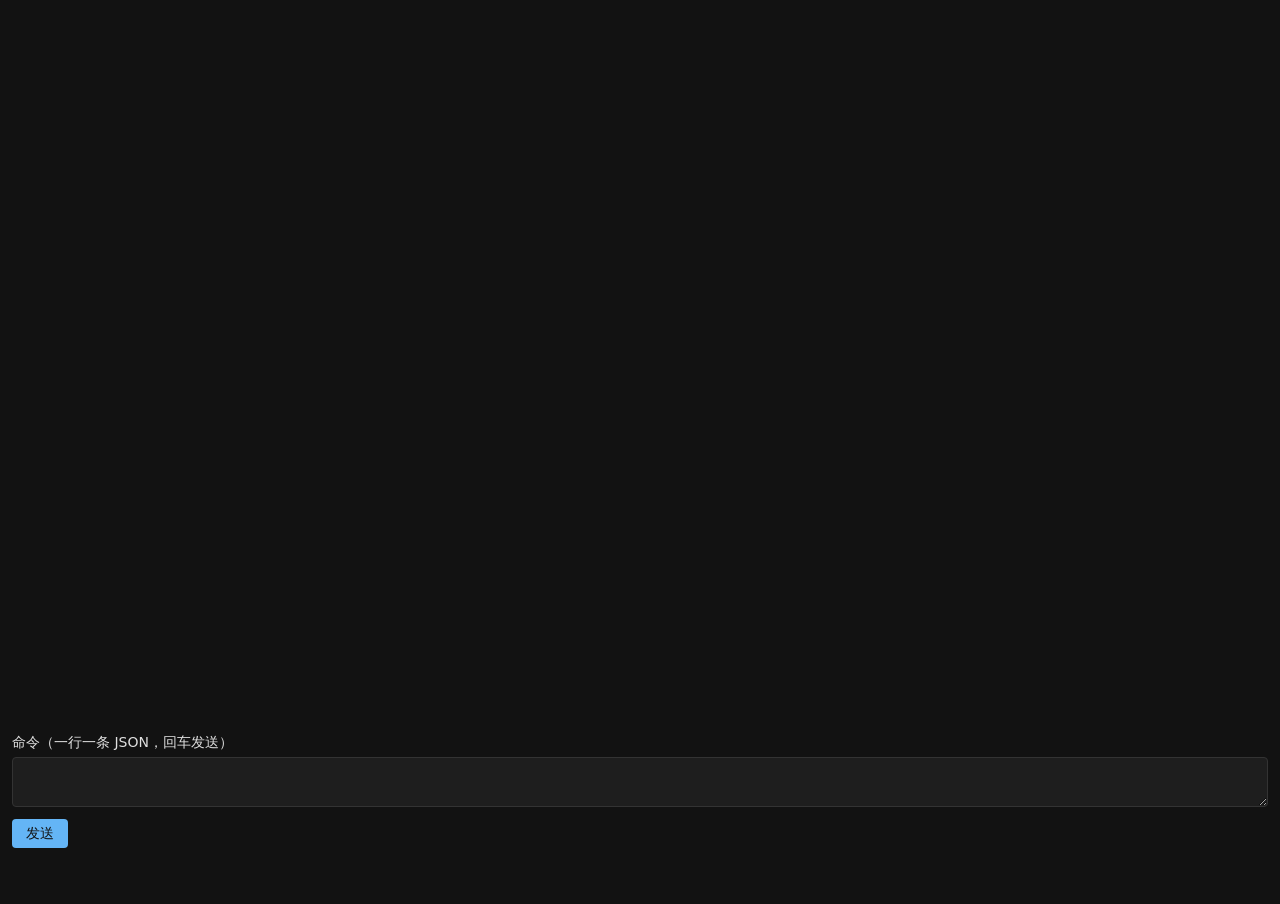
==== web/index.html @ be83e7e2 "P3 step 21c: a canvas, a frame loop, and the AX tree Chrome actually builds The browser host gets it" ====
<!doctype html>
<html lang="zh-CN">
<head>
  <meta charset="utf-8">
  <meta name="viewport" content="width=device-width, initial-scale=1">
  <title>rustim — 勾股定理</title>
  <link rel="stylesheet" href="style.css">
</head>
<body>
  <!--
    The frame size is the canvas's width/height attributes: `rustim_web` reads
    them and renders one pixel per pixel, so the picture is the same 1280x720
    frame the desktop golden holds.

    The canvas is aria-hidden because this demo's accessibility tree is the
    DOM overlay the host builds (step 21d); a screen reader given both would
    hear every figure twice.
  -->
  <div class="stage">
    <canvas id="canvas" width="1280" height="720" aria-hidden="true"></canvas>
    <!-- The DOM/ARIA projection of the scene. The host fills it; it is a
         sibling of the canvas rather than its parent so the canvas's pixels
         and the semantic nodes keep separate owners. -->
    <div id="a11y"></div>
  </div>

  <form id="command" autocomplete="off">
    <label for="line">命令（一行一条 JSON，回车发送）</label>
    <textarea id="line" rows="2" spellcheck="false"></textarea>
    <button type="submit">发送</button>
  </form>
  <pre id="reply" aria-live="polite"></pre>

  <script type="module" src="demo.js"></script>
</body>
</html>
---- web/style.css ----
/* 3b1b's background, so the page and the frame agree about what black is. */
html,
body {
  margin: 0;
  padding: 0;
  background: #121212;
  color: #e0e0e0;
  font: 14px/1.5 system-ui, sans-serif;
}

/* The canvas and its accessibility overlay share one positioned box, so the
   overlay's absolutely-positioned nodes measure against the canvas. */
.stage {
  position: relative;
  width: max-content;
  max-width: 100%;
  margin: 0 auto;
}

canvas {
  display: block;
  max-width: 100%;
  height: auto;
  image-rendering: auto;
}

#a11y {
  position: absolute;
  inset: 0;
  overflow: hidden;
  pointer-events: none;
}

form,
pre {
  max-width: 1280px;
  margin: 12px auto;
  padding: 0 12px;
  box-sizing: border-box;
}

label {
  display: block;
  margin-bottom: 4px;
}

textarea {
  width: 100%;
  box-sizing: border-box;
  background: #1e1e1e;
  color: #e0e0e0;
  border: 1px solid #333;
  border-radius: 4px;
  padding: 6px;
  font: 13px/1.4 ui-monospace, monospace;
}

button {
  margin-top: 6px;
  padding: 4px 14px;
  background: #64b5f6;
  color: #121212;
  border: 0;
  border-radius: 4px;
  font: inherit;
  cursor: pointer;
}

pre {
  min-height: 1.5em;
  margin-bottom: 24px;
  font: 13px/1.4 ui-monospace, monospace;
  color: #9e9e9e;
  white-space: pre-wrap;
  word-break: break-all;
}
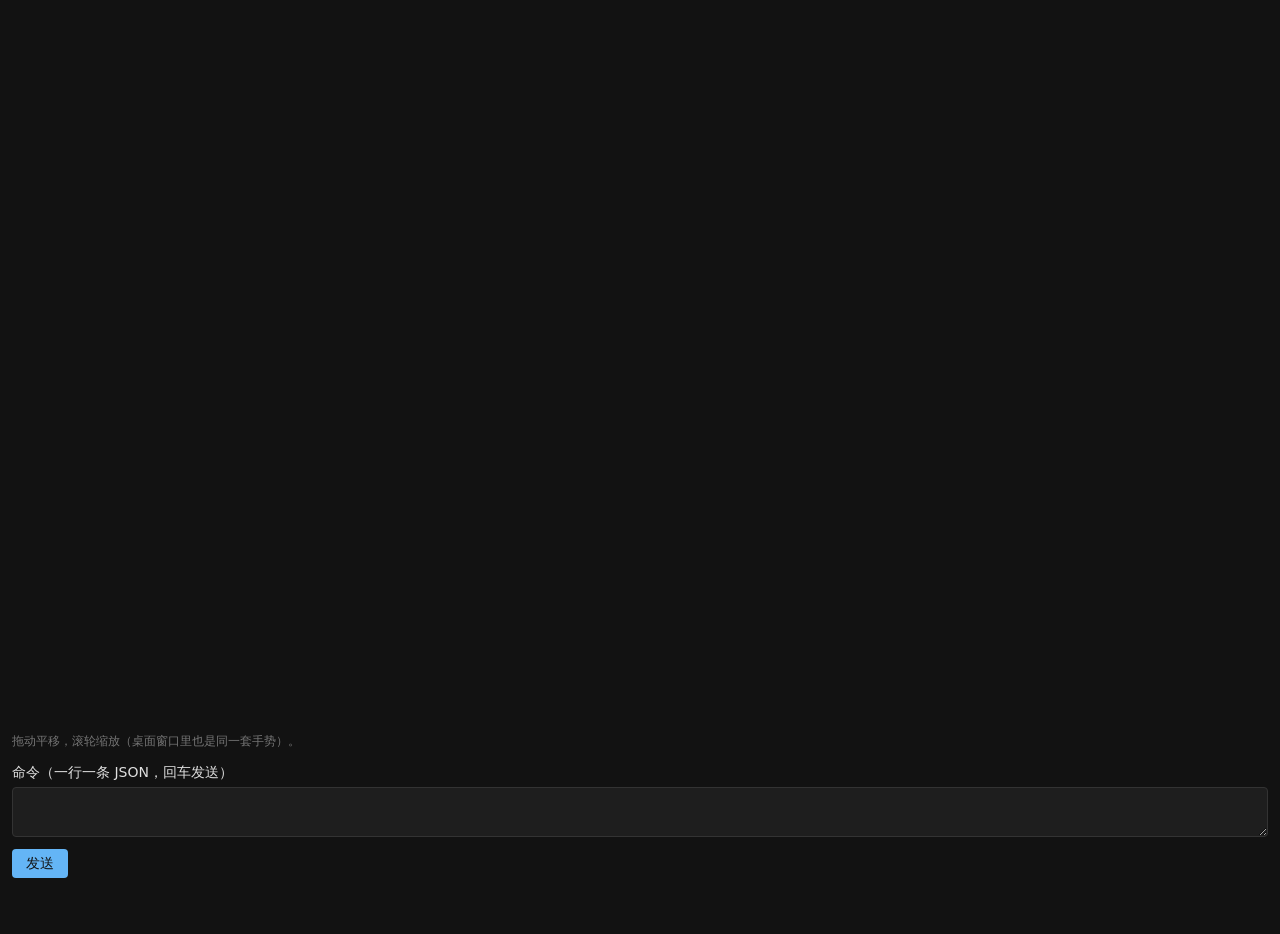
==== commit 41d6f852: "P3+ step 24: the browser pans and zooms through the same gestures The pointer gesture state moves ou" ====
--- a/web/index.html
+++ b/web/index.html
@@ -23,6 +23,7 @@
          and the semantic nodes keep separate owners. -->
     <div id="a11y"></div>
   </div>
+  <p class="hint">拖动平移，滚轮缩放（桌面窗口里也是同一套手势）。</p>
 
   <form id="command" autocomplete="off">
     <label for="line">命令（一行一条 JSON，回车发送）</label>
--- a/web/style.css
+++ b/web/style.css
@@ -22,6 +22,14 @@
   max-width: 100%;
   height: auto;
   image-rendering: auto;
+  /* Drag pans and wheel zooms; without this a touch drag would scroll the page
+     instead of moving the figure. */
+  touch-action: none;
+  cursor: grab;
+}
+
+canvas:active {
+  cursor: grabbing;
 }
 
 #a11y {
@@ -32,11 +40,17 @@
 }
 
 form,
-pre {
+pre,
+.hint {
   max-width: 1280px;
   margin: 12px auto;
   padding: 0 12px;
   box-sizing: border-box;
+}
+
+.hint {
+  color: #757575;
+  font-size: 12px;
 }
 
 label {
